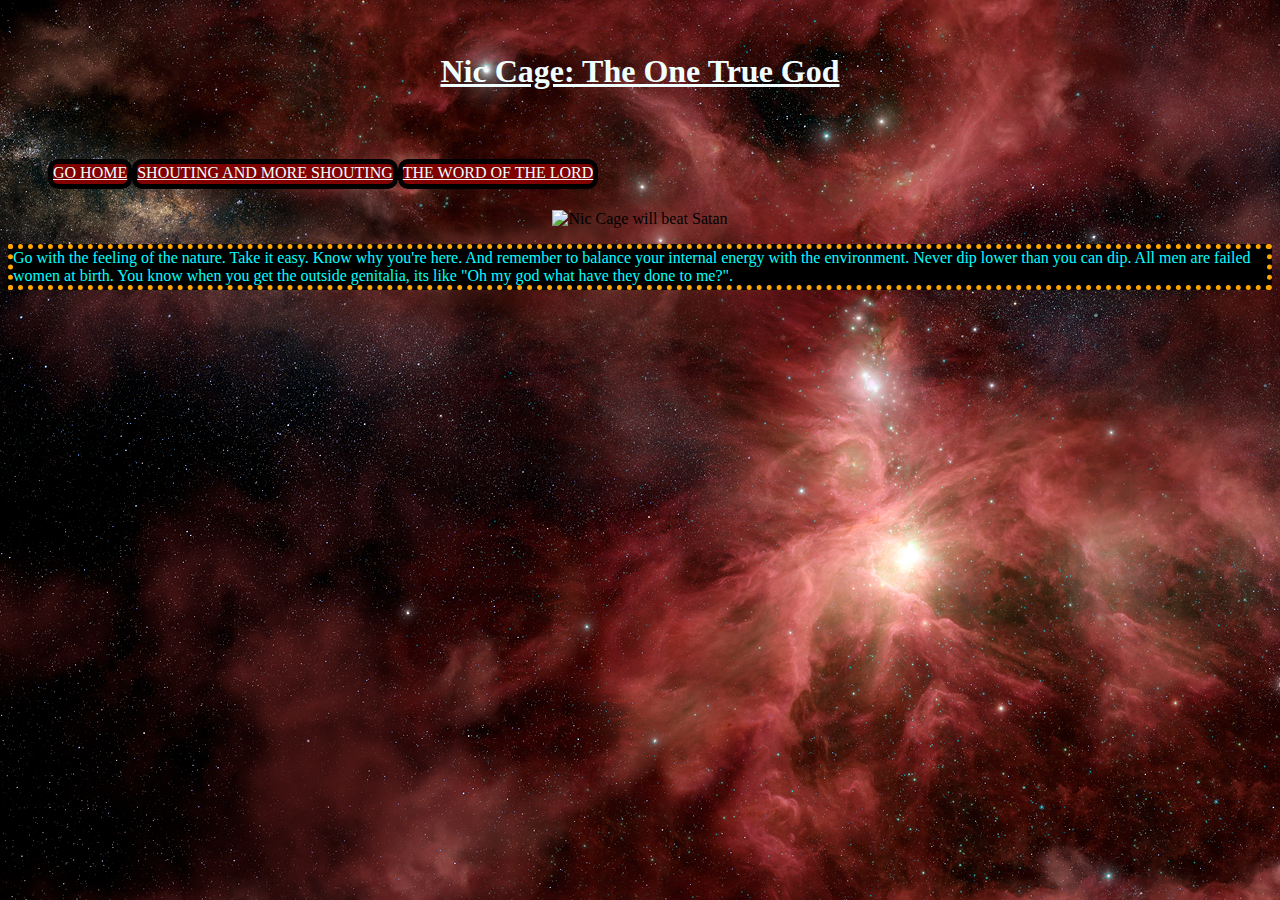
==== index.html @ a2409a63 "Project 1 - Initial upload" ====
<!doctype html>
<html>

<head>
    <title>Nic Cage: The One True God</title>
    <meta charset="utf-8">
    <link href="style.css" rel="stylesheet" type="text/css">
</head>

<body id="home">
    <header>
        <h1><a href="http://niccageaseveryone.blogspot.com/">Nic Cage: The One True God</a></h1>
        <nav>
            <ul class="nav">
                <li><a href="index.html">GO HOME</a></li>
                <li><a href="shouting.html">SHOUTING AND MORE SHOUTING</a></li>
                <li><a href="theword.html">THE WORD OF THE LORD</a></li>
            </ul>
        </nav>
    </header>
    <main>
        <div class="image"><img id="nicgod" src="https://chadfredlottdotcom.files.wordpress.com/2016/02/niccagegod.jpg?w=800" alt="Nic Cage will beat Satan" align="center"></div>
        <p id="busey">Go with the feeling of the nature. Take it easy. Know why you're here. And remember to balance your internal energy with the environment. Never dip lower than you can dip. All men are failed women at birth. You know when you get the outside genitalia, its like "Oh my god what have they done to me?".</p>
        <div class="video"><iframe width="560" height="315" src="https://www.youtube.com/embed/uGoM5Fw24H0" frameborder="0" allowfullscreen></iframe></div>
    </main>
</body>


</html>
---- style.css ----
h1 {
    color: navajowhite;
    width: 100%;
    height: 100px;
    text-align: center;
    line-height: 100px;
}

#busey {
    color: aqua;
    background-color: black;
    border: dotted orange 5px;
}

body{
    background-image: url(images/space.png);
}

#busey:hover {
    background-color: maroon;
    color: chocolate;
    transition: 1s all;
    border: solid black 5px;
    border-radius: 20px;
}

a:link{
    color:azure;
    
}

a:visited{
    color:aqua
}

.nav{
    width:100%;
    list-style: none;
    text-align: center;
    position: relative;
    display: inline-block;
}

.image{
    text-align: center;
}

li{
    float: left;
    height:20px;
    width:auto;
    position: relative;
    border: 5px solid black;
    border-radius: 10px;
    background-color:maroon;
}

.video{
   
    text-align: center;
}
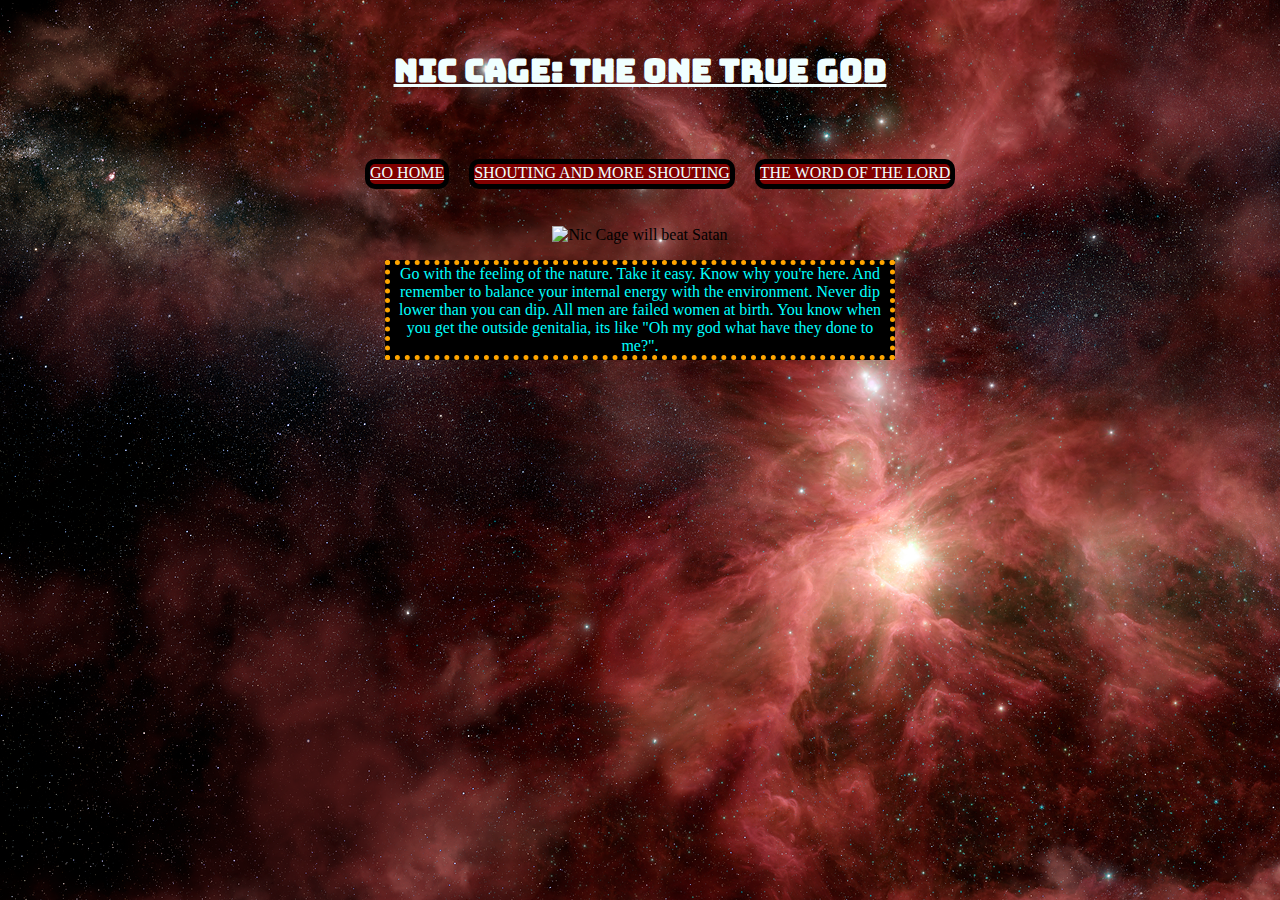
==== commit 245f598c: "Project 1 - First Edit" ====
--- a/index.html
+++ b/index.html
@@ -5,6 +5,8 @@
     <title>Nic Cage: The One True God</title>
     <meta charset="utf-8">
     <link href="style.css" rel="stylesheet" type="text/css">
+    <link href="https://fonts.googleapis.com/css?family=IM+Fell+DW+Pica+SC" rel="stylesheet">
+    <link href="https://fonts.googleapis.com/css?family=Bungee" rel="stylesheet">
 </head>
 
 <body id="home">
@@ -19,11 +21,13 @@
         </nav>
     </header>
     <main>
-        <div class="image"><img id="nicgod" src="https://chadfredlottdotcom.files.wordpress.com/2016/02/niccagegod.jpg?w=800" alt="Nic Cage will beat Satan" align="center"></div>
+        <p class="image"><img id="nicgod" src="https://chadfredlottdotcom.files.wordpress.com/2016/02/niccagegod.jpg?w=800" alt="Nic Cage will beat Satan" align="center"></div>
+        <p id="advice">
         <p id="busey">Go with the feeling of the nature. Take it easy. Know why you're here. And remember to balance your internal energy with the environment. Never dip lower than you can dip. All men are failed women at birth. You know when you get the outside genitalia, its like "Oh my god what have they done to me?".</p>
-        <div class="video"><iframe width="560" height="315" src="https://www.youtube.com/embed/uGoM5Fw24H0" frameborder="0" allowfullscreen></iframe></div>
+        </div>
+        <div class="video"><iframe class=ytplayer width="560" height="315" src="https://www.youtube.com/embed/uGoM5Fw24H0?controls=0;autoplay=1;loop=1" frameborder="0" allowfullscreen></iframe></div>
     </main>
 </body>
 
 
-</html>+</html>s--- a/style.css
+++ b/style.css
@@ -4,12 +4,24 @@
     height: 100px;
     text-align: center;
     line-height: 100px;
+    position: relative;
+    font-family: 'Bungee', cursive;
+}
+
+header{
+    width: 650px;
+    margin: auto;
 }
 
 #busey {
+    display: block;
+    margin: auto;
+    margin-bottom: 10px;
     color: aqua;
     background-color: black;
     border: dotted orange 5px;
+    width:500px;
+    text-align: center;
 }
 
 body{
@@ -49,6 +61,8 @@
     float: left;
     height:20px;
     width:auto;
+    margin-left: 10px;
+    margin-right:10px;
     position: relative;
     border: 5px solid black;
     border-radius: 10px;
@@ -59,3 +73,15 @@
    
     text-align: center;
 }
+
+p{
+    font-family: "IM Fell DW Pica SC", serif;
+}
+
+.shouting{
+    background-image: url("images/screaming.gif");
+}
+
+.ytplayer{
+    pointer-events: none;
+}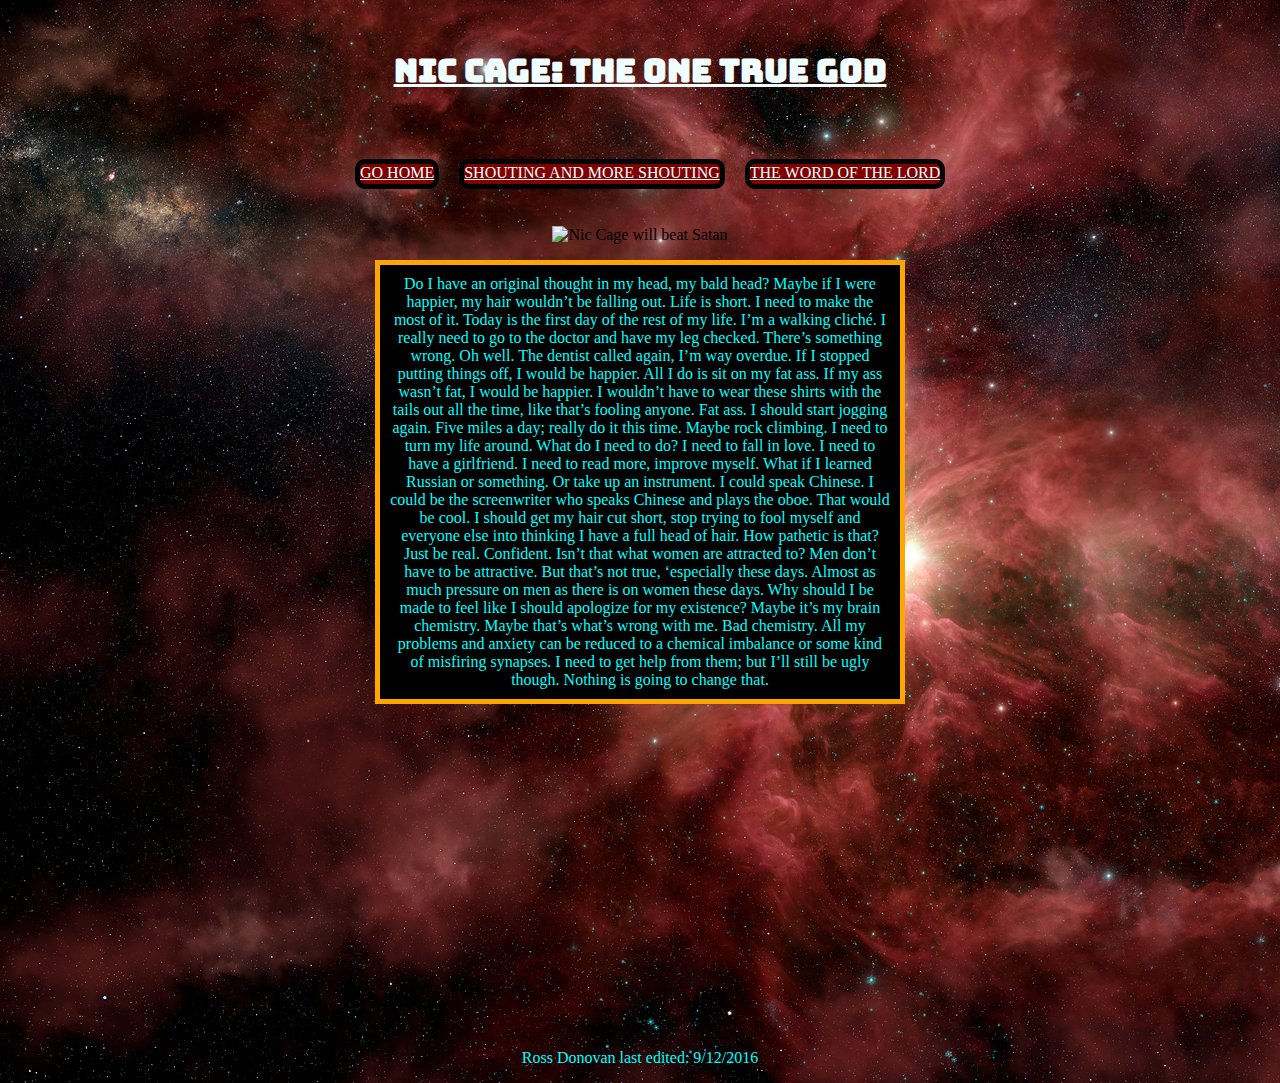
==== commit d441f2eb: "project 1 - final edit" ====
--- a/index.html
+++ b/index.html
@@ -22,12 +22,17 @@
     </header>
     <main>
         <p class="image"><img id="nicgod" src="https://chadfredlottdotcom.files.wordpress.com/2016/02/niccagegod.jpg?w=800" alt="Nic Cage will beat Satan" align="center"></div>
-        <p id="advice">
-        <p id="busey">Go with the feeling of the nature. Take it easy. Know why you're here. And remember to balance your internal energy with the environment. Never dip lower than you can dip. All men are failed women at birth. You know when you get the outside genitalia, its like "Oh my god what have they done to me?".</p>
-        </div>
-        <div class="video"><iframe class=ytplayer width="560" height="315" src="https://www.youtube.com/embed/uGoM5Fw24H0?controls=0;autoplay=1;loop=1" frameborder="0" allowfullscreen></iframe></div>
+            <p id="advice">
+                <p id="monologue">Do I have an original thought in my head, my bald head? Maybe if I were happier, my hair wouldn’t be falling out. Life is short. I need to make the most of it. Today is the first day of the rest of my life. I’m a walking cliché. I really need to go to the doctor and have my leg checked. There’s something wrong. Oh well. The dentist called again, I’m way overdue. If I stopped putting things off, I would be happier. All I do is sit on my fat ass. If my ass wasn’t fat, I would be happier. I wouldn’t have to wear these shirts with the tails out all the time, like that’s fooling anyone. Fat ass. I should start jogging again. Five miles a day; really do it this time. Maybe rock climbing. I need to turn my life around. What do I need to do? I need to fall in love. I need to have a girlfriend. I need to read more, improve myself. What if I learned Russian or something. Or take up an instrument. I could speak Chinese. I could be the screenwriter who speaks Chinese and plays the oboe. That would be cool. I should get my hair cut short, stop trying to fool myself and everyone else into thinking I have a full head of hair. How pathetic is that? Just be real. Confident. Isn’t that what women are attracted to? Men don’t have to be attractive. But that’s not true, ‘especially these days. Almost as much pressure on men as there is on women these days. Why should I be made to feel like I should apologize for my existence? Maybe it’s my brain chemistry. Maybe that’s what’s wrong with me. Bad chemistry. All my problems and anxiety can be reduced to a chemical imbalance or some kind of misfiring synapses. I need to get help from them; but I’ll still be ugly though. Nothing is going to change that.</p>
+                </div>
+                <div class="video">
+                    <iframe class=ytplayer width="560" height="315" src="https://www.youtube.com/embed/uGoM5Fw24H0?controls=0;autoplay=1;loop=1" frameborder="0" allowfullscreen></iframe>
+                </div>
     </main>
+    <footer>
+        <p>Ross Donovan last edited: 9/12/2016</p>
+    </footer>
 </body>
 
 
-</html>s+</html>--- a/style.css
+++ b/style.css
@@ -8,80 +8,111 @@
     font-family: 'Bungee', cursive;
 }
 
-header{
+h1:hover {
+    background-color: black;
+    border: solid maroon 5px;
+    transition: 0.5s all;
+}
+
+header {
     width: 650px;
     margin: auto;
 }
 
-#busey {
+#monologue {
     display: block;
     margin: auto;
     margin-bottom: 10px;
     color: aqua;
     background-color: black;
-    border: dotted orange 5px;
-    width:500px;
+    border: solid orange 5px;
+    width: 500px;
     text-align: center;
+    padding: 10px;
+    transition: 1s all;
 }
 
-body{
+#monologue:hover {
+    background-color: forestgreen;
+    transition: 1s all;
+}
+
+body {
     background-image: url(images/space.png);
 }
 
-#busey:hover {
-    background-color: maroon;
-    color: chocolate;
-    transition: 1s all;
-    border: solid black 5px;
-    border-radius: 20px;
+a:link {
+    color: azure;
 }
 
-a:link{
-    color:azure;
-    
+a:visited {
+    color: darkorange;
 }
 
-a:visited{
-    color:aqua
-}
-
-.nav{
-    width:100%;
+.nav {
+    width: 100%;
     list-style: none;
     text-align: center;
     position: relative;
     display: inline-block;
 }
 
-.image{
+.image {
     text-align: center;
 }
 
-li{
+nav ul li {
     float: left;
-    height:20px;
-    width:auto;
-    margin-left: 10px;
-    margin-right:10px;
+    height: 20px;
+    width: auto;
+    margin-right: 20px;
     position: relative;
     border: 5px solid black;
     border-radius: 10px;
-    background-color:maroon;
+    background-color: maroon;
+    transition: 1s all;
 }
 
-.video{
-   
+.video {
     text-align: center;
 }
 
-p{
+p {
     font-family: "IM Fell DW Pica SC", serif;
 }
 
-.shouting{
+.shouting {
     background-image: url("images/screaming.gif");
 }
 
-.ytplayer{
+.ytplayer {
     pointer-events: none;
+}
+
+h2 {
+    text-align: center;
+    color: darkorange
+}
+
+.command li {
+    text-align: center;
+    color: darkorange;
+    width: 400px;
+    margin: auto
+}
+
+nav ul li:hover {
+    border: 5px solid black;
+    background-color: navy;
+    transition: 1s all;
+}
+
+footer {
+    text-align: center;
+    color: aqua;
+}
+
+.commandments{
+    background-color: black;
+    border: maroon solid 5px;
 }